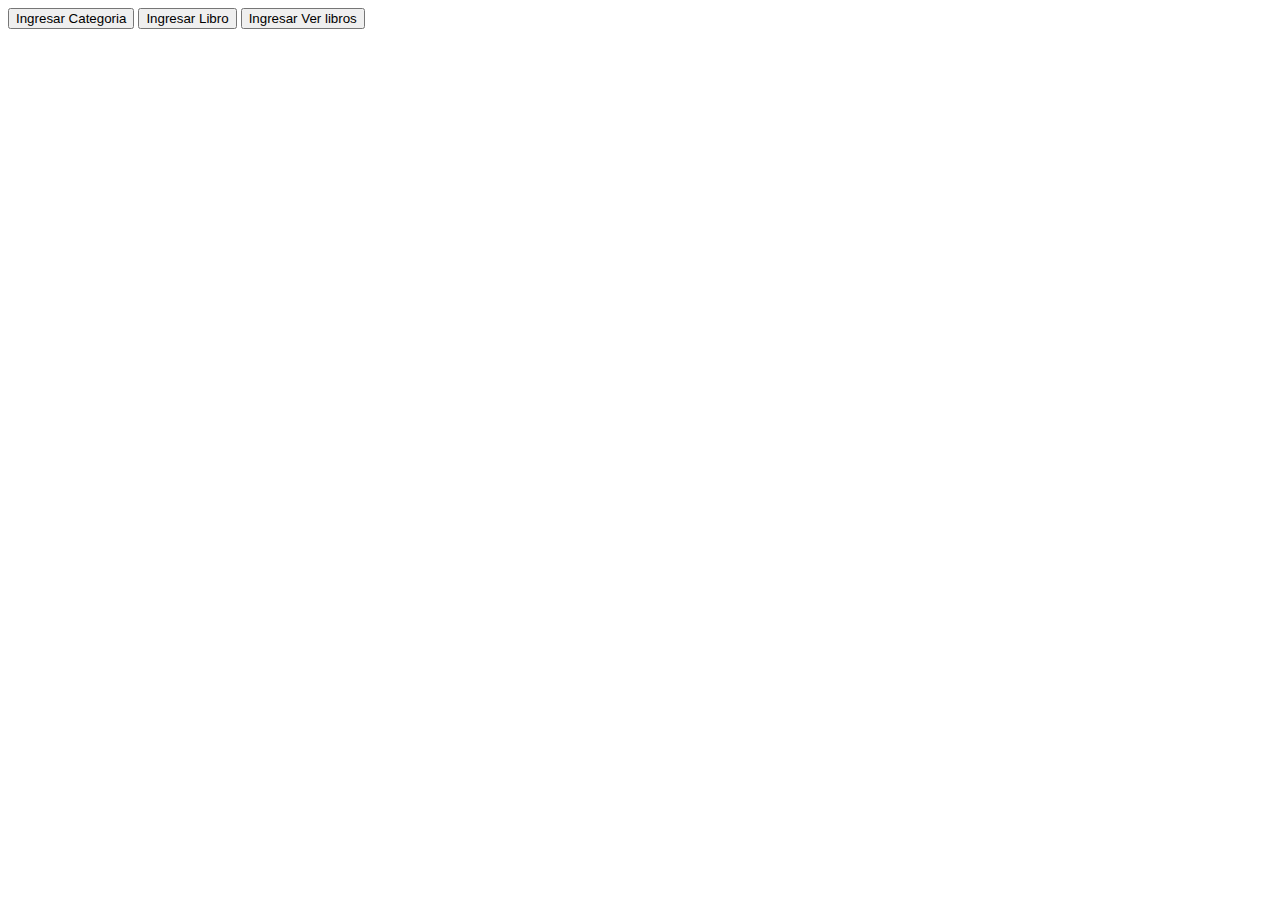
==== PNC_examen_2/src/main/resources/templates/index.html @ 3afd1a72 "PNC_Parcial2:Terminado 1 y Casi terminado 2" ====
<!DOCTYPE html>
<html xmlms:th="http://www.thymeleaf.org">
<link rel="stylesheet" th:href="@{/style.css}">

<head>
<meta charset="UTF-8">
<title>Inicio	</title>
</head>
<body>
<div class=Global>
<div class="tarjeta">
<div class = "success">	
	<input type="button" value="Ingresar Categoria" onclick="location.href='./IngresarCategoria'" />
	<input type="button" value="Ingresar Libro" onclick="location.href='./IngresarLibro'" />
	<input type="button" value="Ingresar Ver libros" onclick="location.href='./libros'" />	
</div>
</div>
		

	
</div>
</div>
</body>
</html></html>
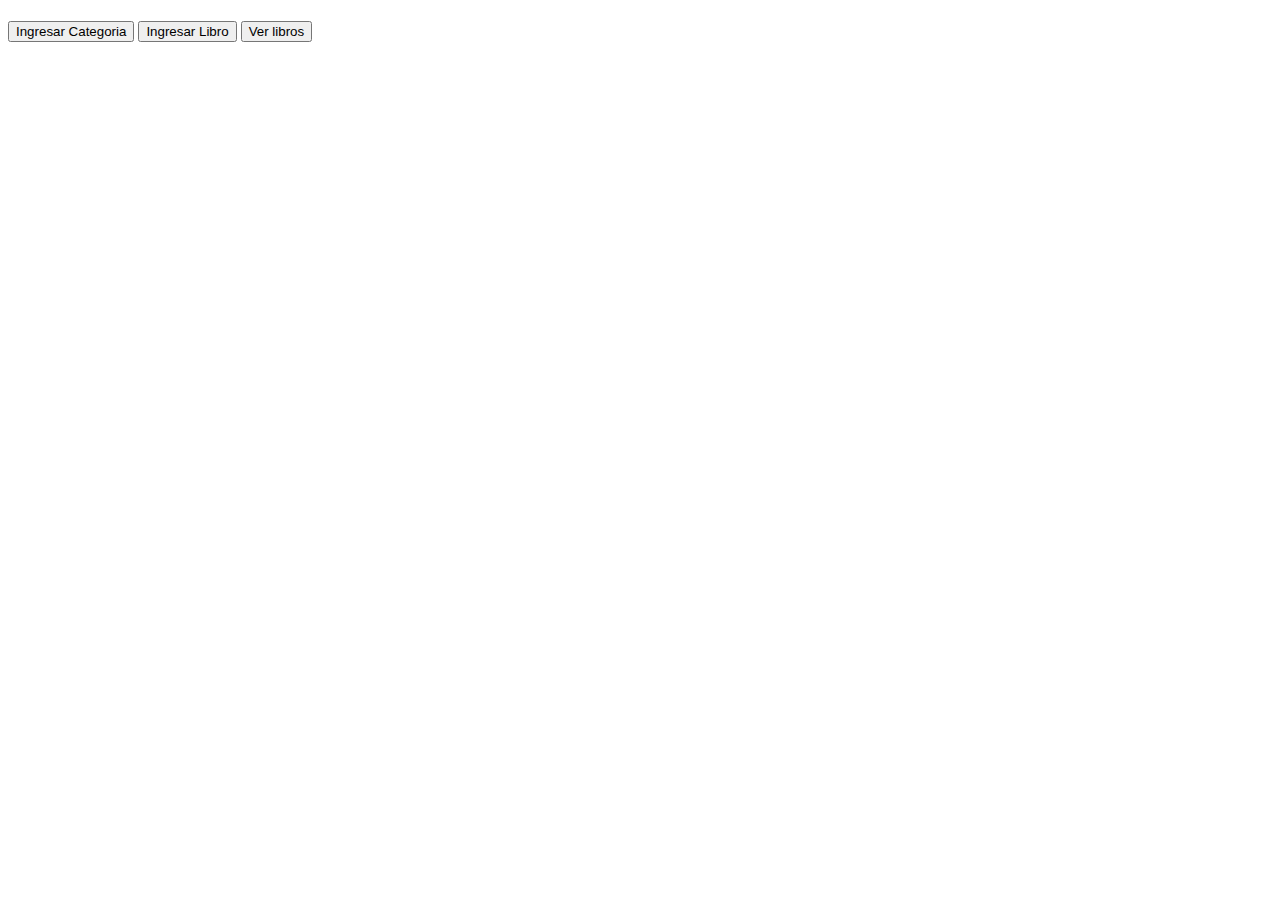
==== commit f5404d35: "finish" ====
--- a/PNC_examen_2/src/main/resources/templates/index.html
+++ b/PNC_examen_2/src/main/resources/templates/index.html
@@ -10,9 +10,10 @@
 <div class=Global>
 <div class="tarjeta">
 <div class = "success">	
+	<h1 th:text="${message}"></h1>
 	<input type="button" value="Ingresar Categoria" onclick="location.href='./IngresarCategoria'" />
 	<input type="button" value="Ingresar Libro" onclick="location.href='./IngresarLibro'" />
-	<input type="button" value="Ingresar Ver libros" onclick="location.href='./libros'" />	
+	<input type="button" value="Ver libros" onclick="location.href='./libros'" />	
 </div>
 </div>
 		
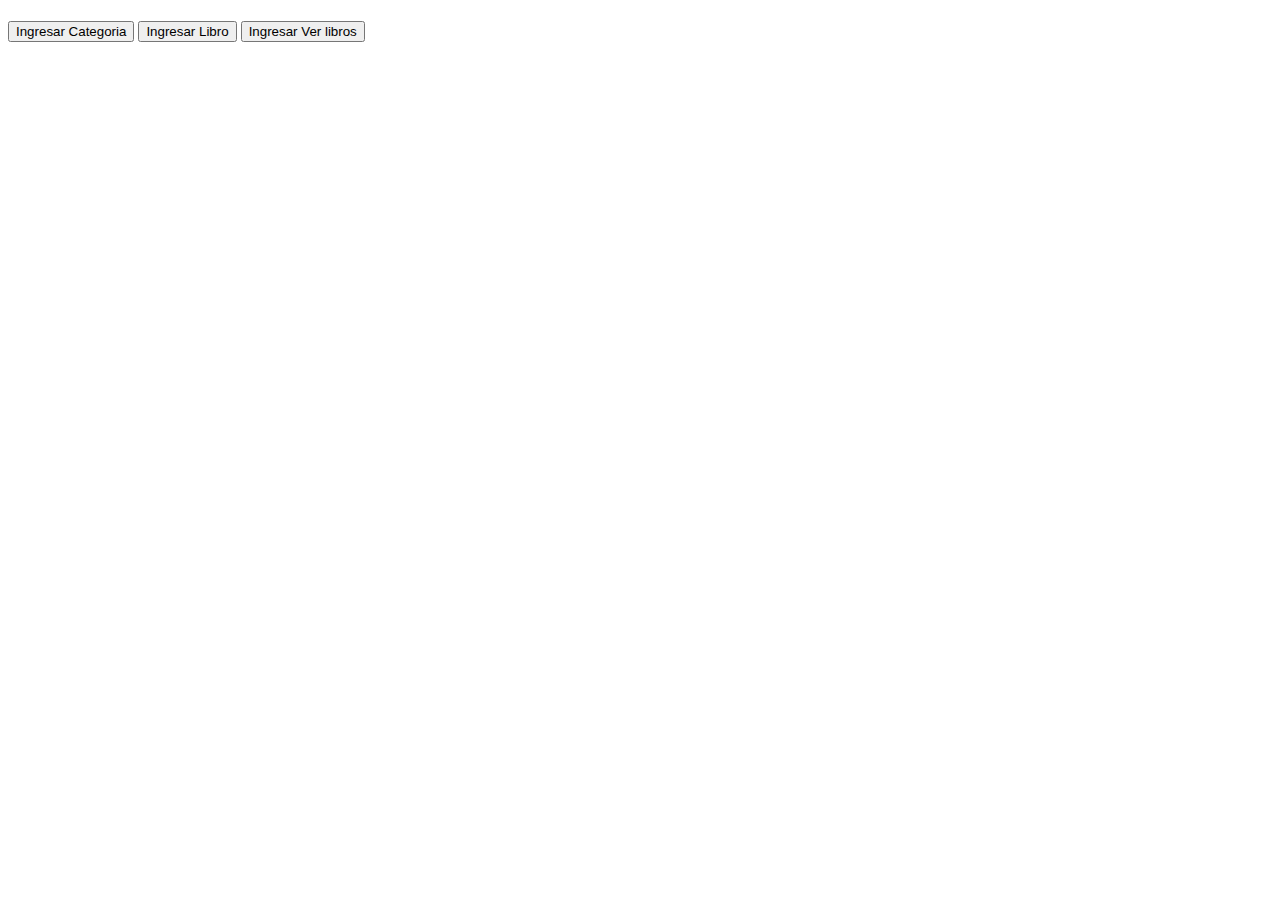
==== commit 8335f690: "YA" ====
--- a/PNC_examen_2/src/main/resources/templates/index.html
+++ b/PNC_examen_2/src/main/resources/templates/index.html
@@ -13,7 +13,7 @@
 	<h1 th:text="${message}"></h1>
 	<input type="button" value="Ingresar Categoria" onclick="location.href='./IngresarCategoria'" />
 	<input type="button" value="Ingresar Libro" onclick="location.href='./IngresarLibro'" />
-	<input type="button" value="Ver libros" onclick="location.href='./libros'" />	
+	<input type="button" value="Ingresar Ver libros" onclick="location.href='./libros'" />	
 </div>
 </div>
 		
